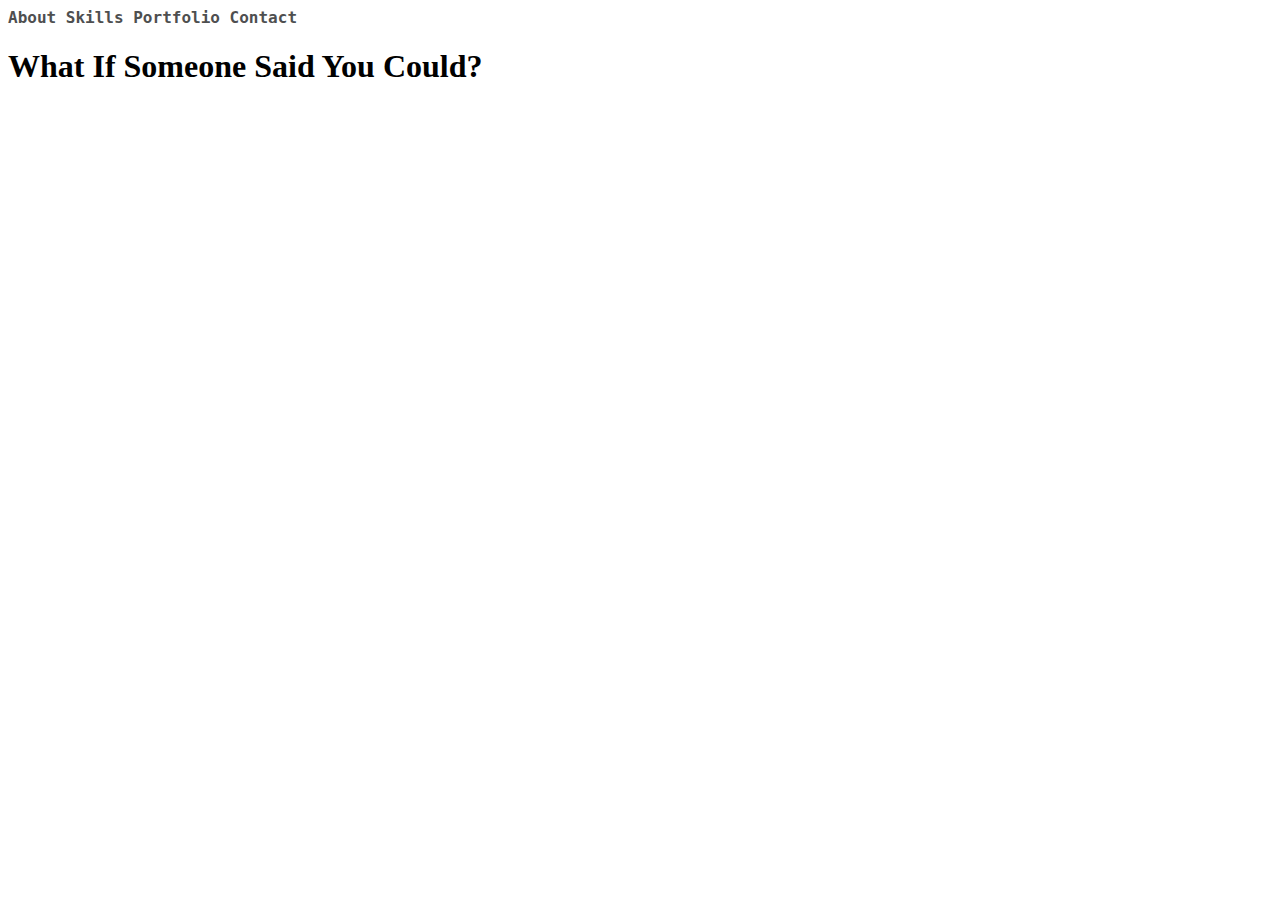
==== index.html @ 8580ef3b "Nav Bar Change" ====
<!DOCTYPE html>
<html lang="en">
<head>
    <meta charset="UTF-8">
    <meta name="viewport" content="width=device-width, initial-scale=1.0">
    <title>Portfolio of Keanon Donnelly</title>
</head>
<style>
    .nav-text 
{color:rgb(78, 79, 80)}
.nav-font {font-family: "Roboto", monospace; font-weight:700;}
.nav-background {background-color: white;}
    
</style>
<body>
    <nav class="nav-text nav-font nav-background"
        <tab>About</tab>
        <tab>Skills</tab>
        <tab>Portfolio</tab>
        <tab>Contact</tab>
    </nav>
  <h1 font-family="Roboto;" >What If Someone Said You Could?</h1> 
  <p></p> 
</body>
</html>
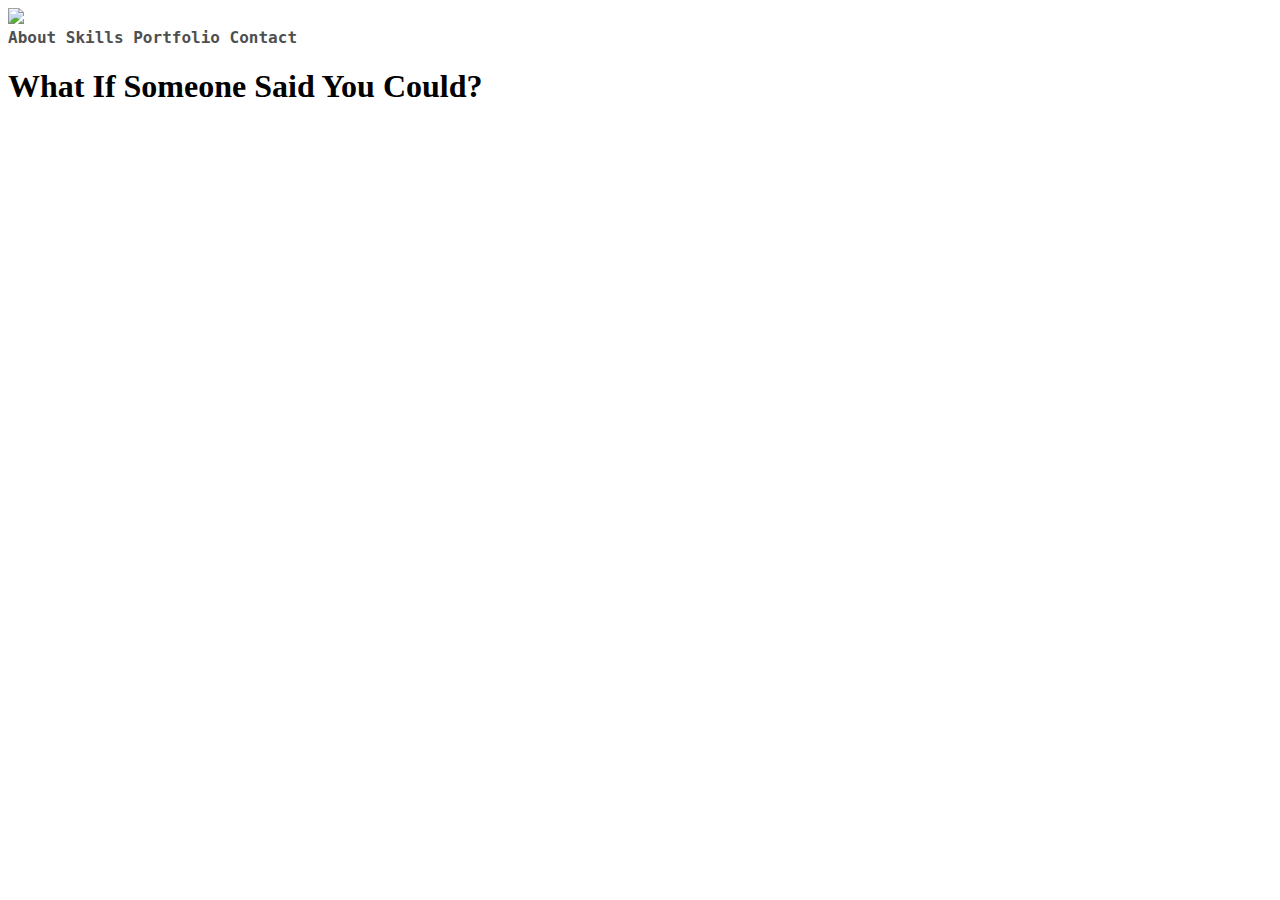
==== commit 129a833e: "logo added" ====
--- a/index.html
+++ b/index.html
@@ -8,18 +8,21 @@
 <style>
     .nav-text 
 {color:rgb(78, 79, 80)}
-.nav-font {font-family: "Roboto", monospace; font-weight:700;}
+.nav-font {font-family: "monospace", monospace; font-weight:700;}
 .nav-background {background-color: white;}
     
 </style>
 <body>
+    <header>
+        <div class="logo">
+            <img src="CBK-01.jpg"></div>
     <nav class="nav-text nav-font nav-background"
         <tab>About</tab>
         <tab>Skills</tab>
         <tab>Portfolio</tab>
         <tab>Contact</tab>
     </nav>
-  <h1 font-family="Roboto;" >What If Someone Said You Could?</h1> 
+  <h1 font-family="monospace;" >What If Someone Said You Could?</h1> 
   <p></p> 
 </body>
 </html>